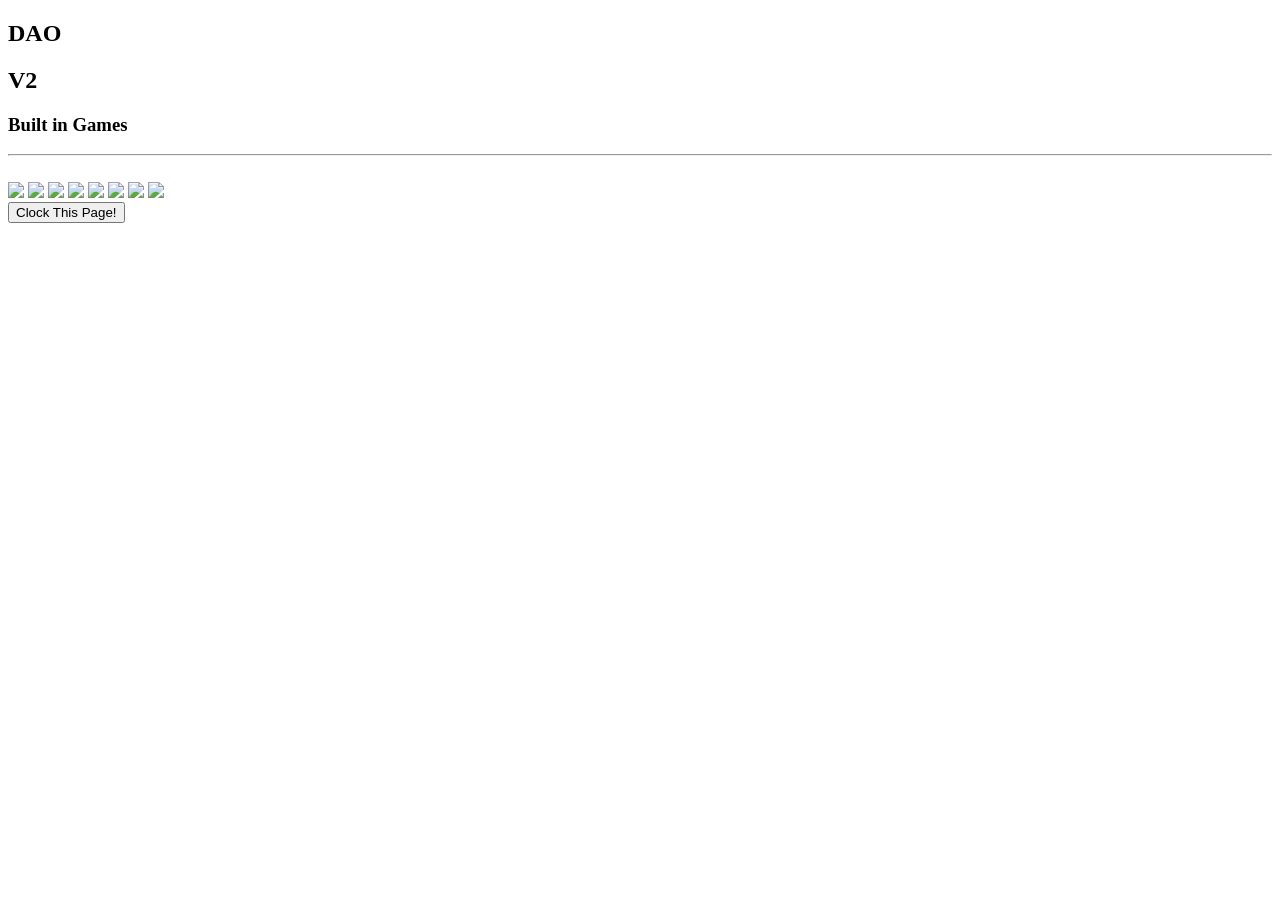
==== games.html @ a42252f8 "Add files via upload" ====
<!DOCTYPE html>
<html>
    <head>
        <title>Games | DAO V2</title>
        <link rel="stylesheet" href="main.css">
    </head>

    <body class="gradient-background">
        <header>
            <h2>DAO</h2><h2 class="colorchangev2">V2</h2>
        </header>
        <div>
        <h3 class="welcome">Built in Games</h3>
        <hr class="linebg">
        <br>
        <div class="AppsGames">

            <a href="GAMESHTML/DokiDoki.html"><img class="icon" src="Icons/DokiDokiIcon.png"></a>
            <a href="GAMESHTML/OVOfixed.html"><img class="icon" src="Icons/ovofixedIcon.png"></a>
            <a href="GAMESHTML/BasketRando.html"><img class="icon" src="Icons/BasketRandomIcon.png"></a>
            <a href="GAMESHTML/SonicCD.html"><img class="icon" src="Icons/SonicCDIcon.png"></a>
            <a href="GAMESHTML/CaseohsBasics.html"><img class="icon" src="Icons/CaseohIcon.png"></a>
            <a href="GAMESHTML/Dadish.html"><img class="icon" src="Icons/DadishIcon.png"></a>
            <a><img class="icon" src="Icons/NOICON.png"></a>
            <a><img class="icon" src="Icons/NOICON.png"></a>
            
            
        </div>
        <div class="cloakstyle">
        <button class="cloakbutton" onclick="cloakPage()">Clock This Page!</button>
            </div>
    <script>
        function cloakPage() {
            const newTab = window.open('about:blank', '_blank');

            // Get current page HTML
            const pageContent = document.documentElement.outerHTML;

            // Write it into the new tab
        newTab.document.open();
        newTab.document.write(pageContent);
        newTab.document.close();

        // Optional: replace current tab with something harmless
        window.location.replace('https://www.drive.google.com');
        }
    </script>

        <html>
    </body>
</html>
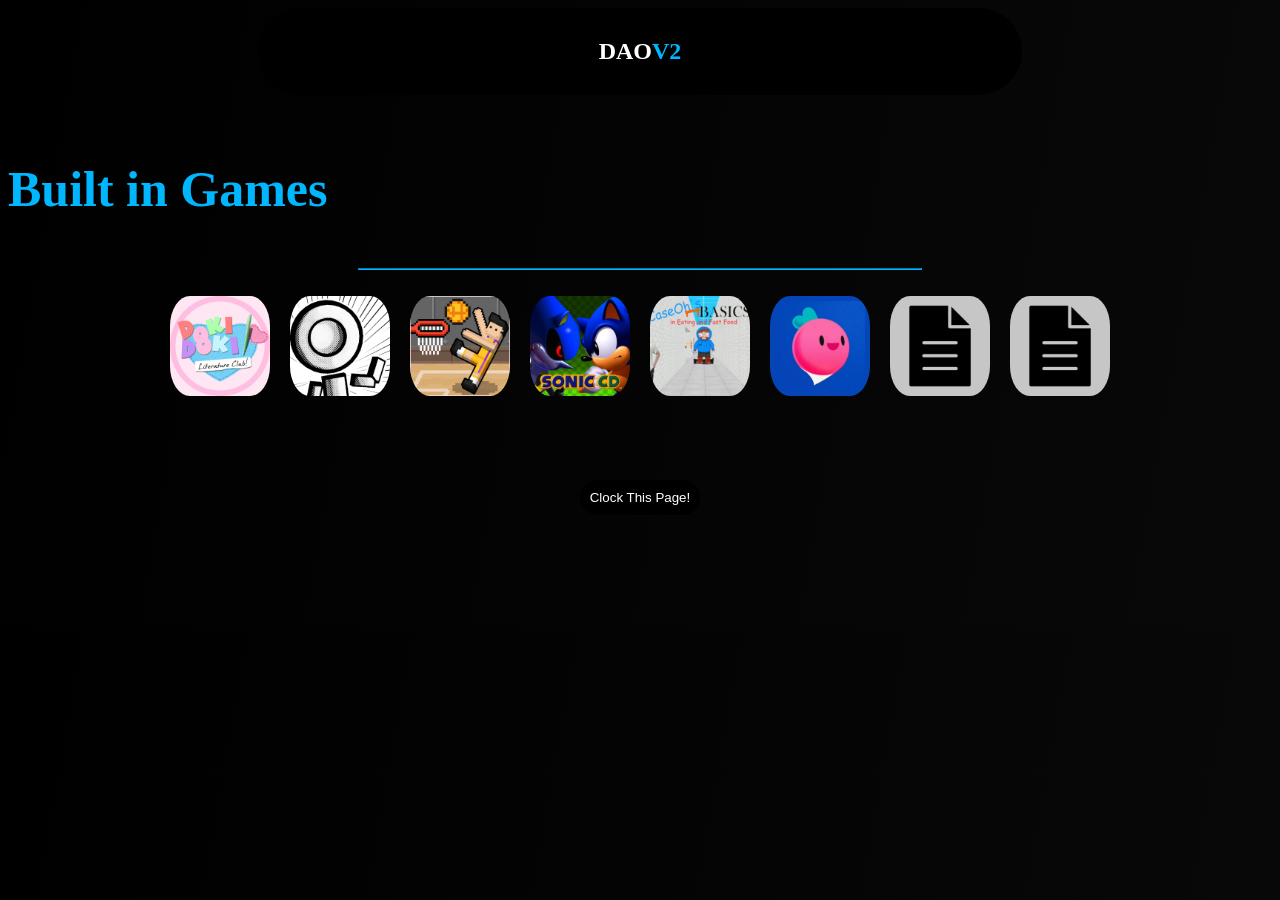
==== commit 8d6ac50b: "Update games.html" ====
--- a/games.html
+++ b/games.html
@@ -3,6 +3,7 @@
     <head>
         <title>Games | DAO V2</title>
         <link rel="stylesheet" href="main.css">
+        <link rel="icon" type="image/png" href="ico.png">
     </head>
 
     <body class="gradient-background">
@@ -48,4 +49,4 @@
 
         <html>
     </body>
-</html>+</html>
--- a/main.css
+++ b/main.css
@@ -0,0 +1,121 @@
+header {
+    color:  rgb(255, 255, 255);
+    background-color:black;
+    justify-content: center;
+    display: flex;
+    flex-direction: row;
+    margin-left: 250px;
+    margin-right: 250px;
+    padding-top: 10px;
+    padding-bottom: 10px;
+    border-radius: 500px;
+}
+.gradient-background {
+  background: linear-gradient(100deg,#000000,#0a0a0a);
+  background-size: 120% 120%;
+  animation: gradient-animation 12s ease infinite;
+}
+
+@keyframes gradient-animation {
+  0% {
+    background-position: 0% 50%;
+  }
+  50% {
+    background-position: 100% 50%;
+  }
+  100% {
+    background-position: 0% 50%;
+  }
+}
+.AppsGames {
+    display: flex;
+    justify-content:center;
+    flex-direction: row;
+
+    padding-top: 0px;
+}
+.AppsGamesText {
+    display: flex;
+    justify-content:center;
+    flex-direction: row;
+
+    padding-top: 20px;
+}
+.icon {
+    width: 100px;
+    height: 100px;
+    padding-left:10px;
+    padding-right: 10px;
+    border-radius: 30px;
+}
+
+.icon:hover {
+    width: 120px;
+    height: 120px;
+    padding-left:10px;
+    padding-right: 10px;
+    border-radius: 30px;
+}
+.welcome {
+    justify-self: center;
+    color: rgb(0, 183, 255);
+    font-size: 50px;
+    padding-top: 15px;
+
+}
+.welcome:hover {
+    justify-self: center;
+    color: rgb(88, 208, 255);
+    text-decoration: underline;
+    font-size: 50px;
+    padding-top: 15px;
+
+}
+.linebg {
+    margin-left: 350px;
+    margin-right: 350px;
+    border-color: rgb(0, 183, 255);
+    color:rgb(0, 183, 255) ;
+}
+.welcomebottom {
+    justify-self: center;
+    color: rgb(0, 183, 255);
+    font-size: 25px;
+
+}
+a {
+    text-decoration: none;
+    color: white;
+}
+a:hover {
+    text-decoration: none;
+    color: rgb(0, 183, 255);
+}
+.textabove {
+    padding-left:40px;
+    padding-right: 40px;
+    color: white;
+}
+.colorchangev2 {
+    color:  rgb(0, 183, 255);
+}
+.cloakbutton {
+    margin-top: 80px;
+    padding: 10px;
+    border: 2px;
+    background-color: black;
+    border-radius: 20px;
+    color: white;
+}
+.cloakbutton:hover {
+    margin-top: 80px;
+    padding: 10px;
+    border: 2px;
+    background-color: rgb(255, 255, 255);
+    border-radius: 20px;
+    color: rgb(0, 0, 0);
+}
+.cloakstyle {
+    display: flex;
+    justify-content: center;
+}
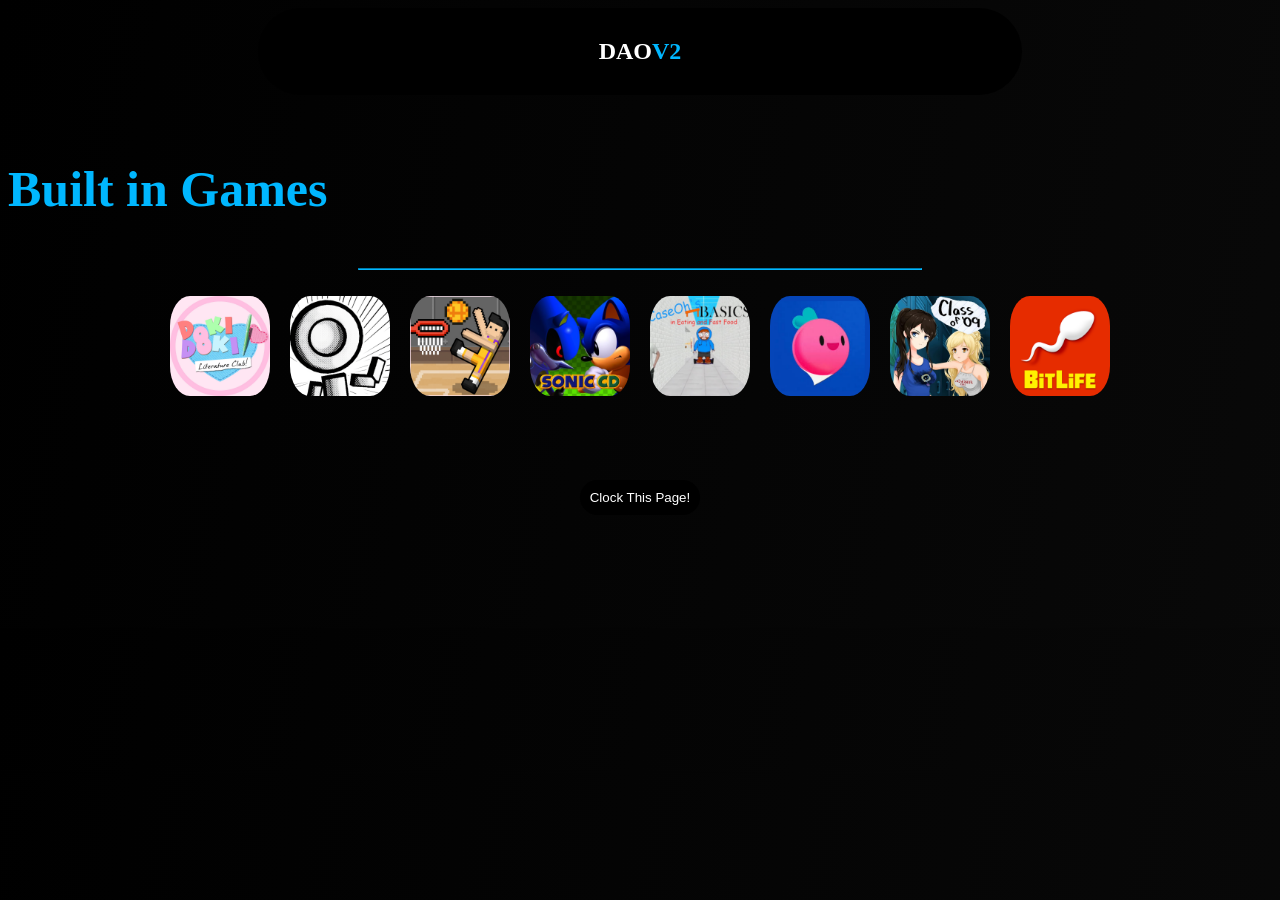
==== commit 5d2051d8: "Update games.html" ====
--- a/games.html
+++ b/games.html
@@ -22,8 +22,8 @@
             <a href="GAMESHTML/SonicCD.html"><img class="icon" src="Icons/SonicCDIcon.png"></a>
             <a href="GAMESHTML/CaseohsBasics.html"><img class="icon" src="Icons/CaseohIcon.png"></a>
             <a href="GAMESHTML/Dadish.html"><img class="icon" src="Icons/DadishIcon.png"></a>
-            <a><img class="icon" src="Icons/NOICON.png"></a>
-            <a><img class="icon" src="Icons/NOICON.png"></a>
+            <a href="GAMESHTML/09.html"><img class="icon" src="Icons/09icon.png"></a>
+            <a href="GAMESHTML/BitLife.html"><img class="icon" src="Icons/BitLifeIcon.png"></a>
             
             
         </div>
